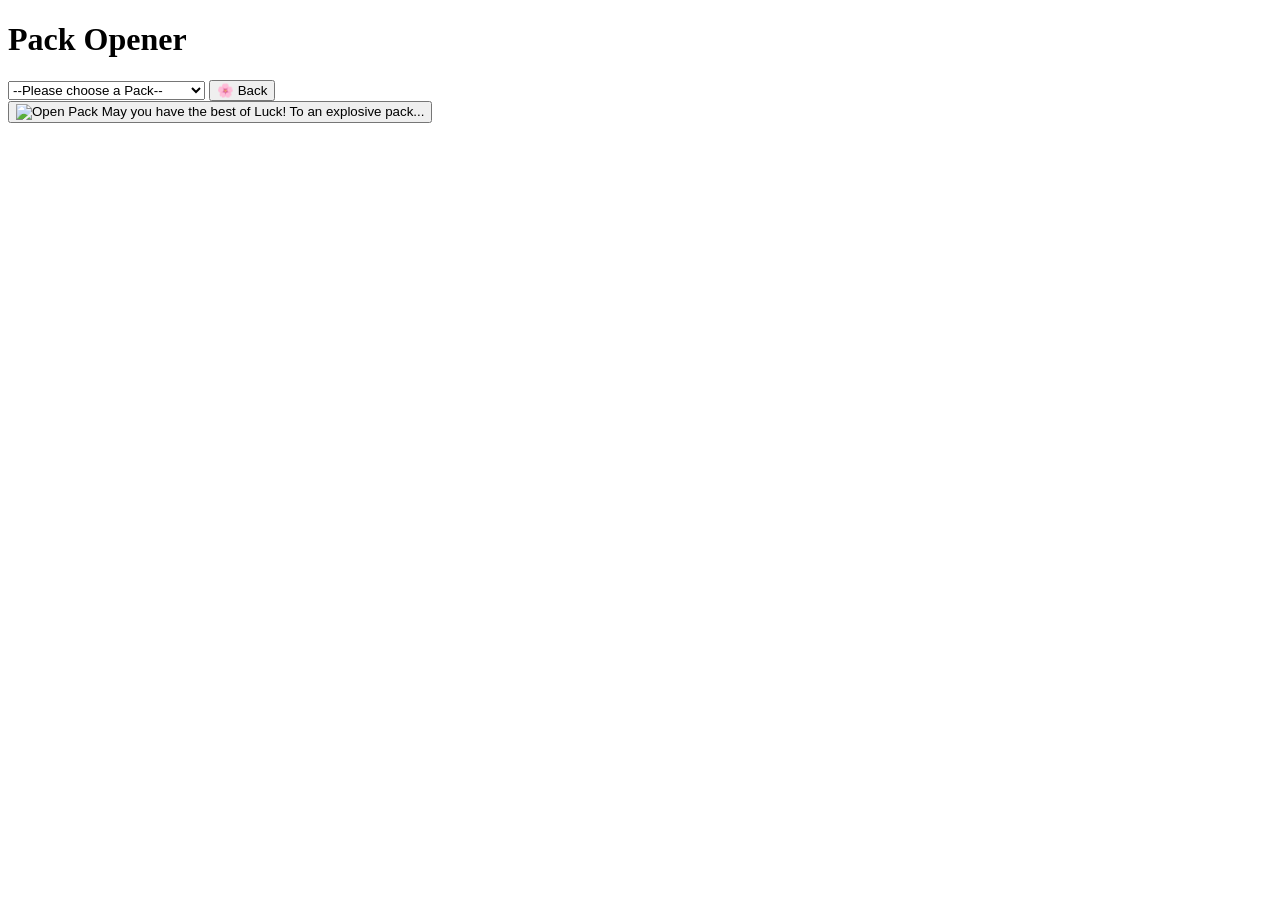
==== packsimulator.html @ 607edc32 "adjusted packsimulator to also be able to load ZCG packs, and canged its logic to be much more futur" ====
<!DOCTYPE html>
<html lang="en">
<head>
    <meta charset="UTF-8">
    <title>CardGamesCollectedCards</title>
    <link rel="stylesheet" href="./sidedata/cardcollection.css">
    <script src="https://unpkg.com/i18next@23/i18next.min.js"></script>
    <script src="https://unpkg.com/i18next-browser-languagedetector@7/i18nextBrowserLanguageDetector.min.js"></script>
</head>
<body class="pack-bg">
    <div class="pack-app">
        <h1 class="pack-title">Pack Opener</h1>

        <div class="pack-controls">
            <select name="packselection" id="packselection" onchange="packimagechange()">
                <option value="m20pack.json">--Please choose a Pack--</option>
                <optgroup label="MTG">
                    <option value="./sidedata/Final_Fantasy.json">Final Fantasy Play Booster</option>
                </optgroup>
                <optgroup label="ZCG(Event)">
                    <option value="./sidedata/derletztetanzzcg.json">Der letzte Tanz</option>
                </optgroup>
            </select>
            <button id="ZCGPackSimulatorback" onclick="backtomainmenu()">🌸 Back</button>
        </div>

        <button id="openpackbutton" onclick="openpack()">
            <img id="packimage" src="./sidedata/cardimages/assetssim/packs/m20pack.png" alt="Open Pack">
            <span class="open-label">May you have the best of Luck! To an explosive pack...</span>
        </button>
    </div>

    <script src="./sidedata/mtgcards.js"></script>
</body>
<style>
    .text
    {
        color: black;
        font-size: 15px;
        background-color: rgba(255, 255, 255, 0.40);
    }
</style>
</html>
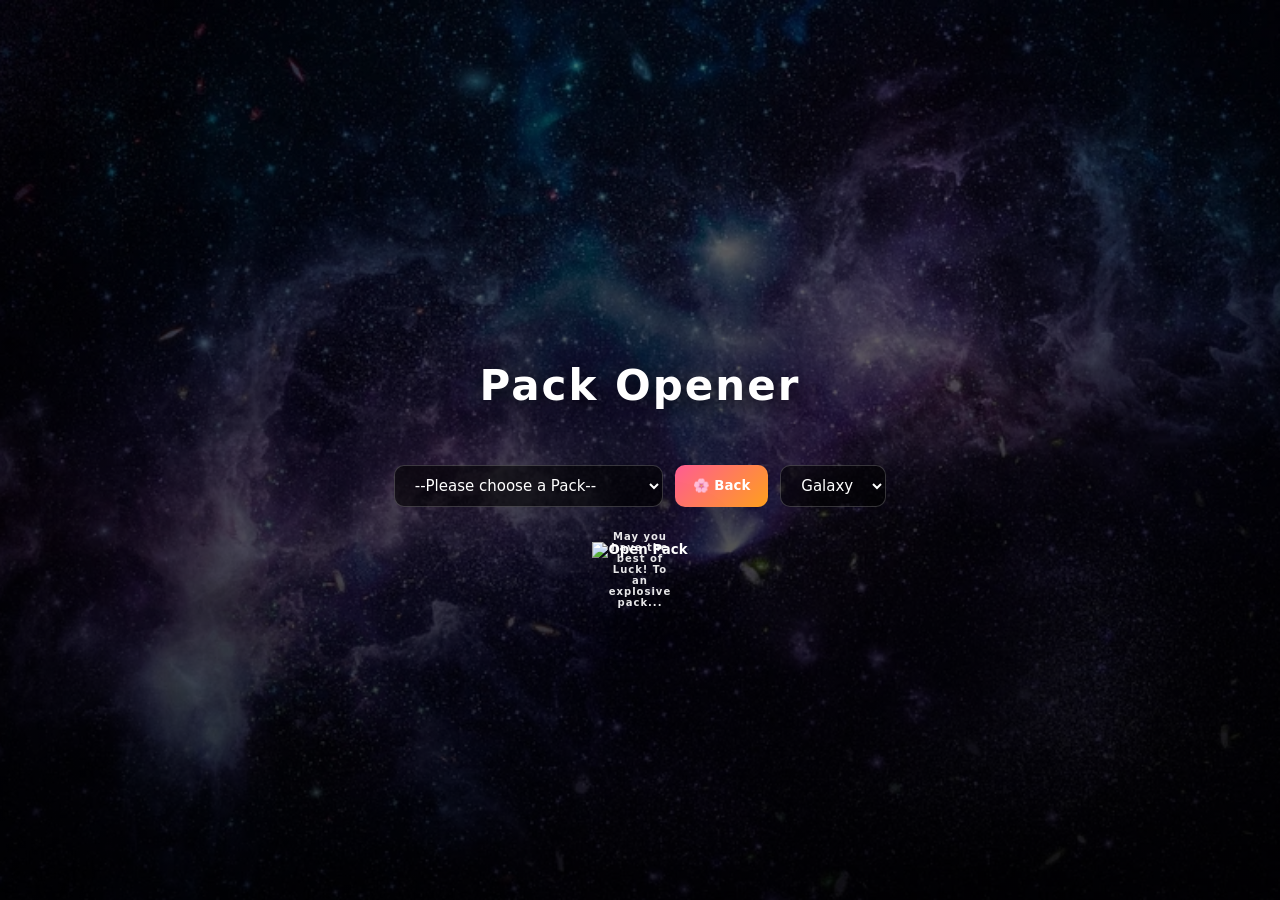
==== commit ea3f4d61: "Merge pull request #45 from AemeathLegend/workingbranch/chefanabel added backgroundselection to pack" ====
--- a/packsimulator.html
+++ b/packsimulator.html
@@ -7,12 +7,12 @@
     <script src="https://unpkg.com/i18next@23/i18next.min.js"></script>
     <script src="https://unpkg.com/i18next-browser-languagedetector@7/i18nextBrowserLanguageDetector.min.js"></script>
 </head>
-<body class="pack-bg">
+<body class="pack-bg" id="background">
     <div class="pack-app">
         <h1 class="pack-title">Pack Opener</h1>
 
         <div class="pack-controls">
-            <select name="packselection" id="packselection" onchange="packimagechange()">
+            <select name="packselection" id="packselection">
                 <option value="m20pack.json">--Please choose a Pack--</option>
                 <optgroup label="MTG">
                     <option value="./sidedata/Final_Fantasy.json">Final Fantasy Play Booster</option>
@@ -22,6 +22,10 @@
                 </optgroup>
             </select>
             <button id="ZCGPackSimulatorback" onclick="backtomainmenu()">🌸 Back</button>
+            <select name="backgroundselection" id="backgroundselection">
+                <option value="galaxy">Galaxy</option>
+                <option value="ayaka">Ayaka</option>
+            </select>
         </div>
 
         <button id="openpackbutton" onclick="openpack()">
--- a/sidedata/cardcollection.css
+++ b/sidedata/cardcollection.css
@@ -0,0 +1,247 @@
+/* Reset */
+* {
+    box-sizing: border-box;
+    font-family: system-ui, -apple-system, BlinkMacSystemFont, sans-serif;
+}
+
+body {
+    margin: 0;
+    background: radial-gradient(circle at top, #1e1e2f, #0b0b12);
+    color: #ffffff;
+    min-height: 100vh;
+}
+
+/* App container */
+.app {
+    max-width: 1200px;
+    margin: 40px auto;
+    padding: 30px;
+    background: rgba(255,255,255,0.03);
+    border-radius: 16px;
+    box-shadow: 0 20px 60px rgba(0,0,0,0.6);
+}
+
+/* Title */
+h1 {
+    text-align: center;
+    margin-bottom: 30px;
+    font-weight: 700;
+    letter-spacing: 1px;
+}
+
+/* Top controls */
+.controls {
+    display: flex;
+    flex-wrap: wrap;
+    gap: 12px;
+    align-items: center;
+    justify-content: center;
+    margin-bottom: 20px;
+}
+
+label {
+    font-weight: 600;
+}
+
+/* Inputs */
+select, input[type="file"] {
+    background: #1b1b2b;
+    color: white;
+    border: 1px solid #333;
+    padding: 8px 12px;
+    border-radius: 8px;
+}
+
+/* Buttons */
+button {
+    background: linear-gradient(135deg, #6a5acd, #4b9cff);
+    border: none;
+    color: white;
+    padding: 10px 16px;
+    border-radius: 10px;
+    font-weight: 600;
+    cursor: pointer;
+    transition: all 0.2s ease;
+}
+
+button:hover {
+    transform: translateY(-2px);
+    box-shadow: 0 6px 20px rgba(100,150,255,0.4);
+}
+
+#ZCGPackSimulator {
+    font-size: 20px;
+    padding: 8px 12px;
+}
+
+/* Stats */
+.stats {
+    display: flex;
+    justify-content: space-between;
+    margin: 20px 0;
+    padding: 12px 16px;
+    background: rgba(255,255,255,0.05);
+    border-radius: 10px;
+}
+
+/* Table */
+table {
+    width: 100%;
+    border-collapse: collapse;
+    margin-top: 10px;
+    overflow: visible;
+    border-radius: 12px;
+}
+
+thead {
+    background: linear-gradient(135deg, #2d2d44, #1f1f33);
+}
+
+th {
+    text-align: left;
+    padding: 14px;
+    font-weight: 700;
+    letter-spacing: 0.5px;
+}
+
+td {
+    padding: 12px 14px;
+    border-bottom: 1px solid rgba(255,255,255,0.08);
+}
+
+tbody tr:hover {
+    background: rgba(255,255,255,0.04);
+}
+
+/* Tooltip */
+.tooltip {
+    position: relative;   /* anchor */
+    display: inline-block;
+    cursor: pointer;
+}
+
+.tooltip .tooltiptext {
+    position: absolute;
+    top: 120%;
+    right: 0;              /* anchor to left instead of center */
+    transform: translateX(5%);  /* shift left */
+
+    background: #111;
+    color: white;
+    padding: 6px 10px;
+    border-radius: 6px;
+    white-space: nowrap;
+
+    visibility: hidden;
+    opacity: 0;
+}
+
+.tooltip:hover .tooltiptext {
+    visibility: visible;
+    opacity: 1;
+}
+
+/* Card image */
+#imagecard {
+    max-height: 300px;
+    border-radius: 12px;
+    box-shadow: 0 10px 40px rgba(0,0,0,0.8);
+}
+
+/* Background */
+.pack-bg {
+    margin: 0;
+    min-height: 100vh;
+    background-image: url(./cardimages/assetssim/backgrounds/Galaxy.avif);
+    background-size: cover;
+    background-position: center;
+    background-attachment: fixed;
+    font-family: system-ui, sans-serif;
+}
+
+/* Frosted glass overlay */
+.pack-app {
+    min-height: 100vh;
+    background: linear-gradient(
+        rgba(0,0,0,0.55),
+        rgba(0,0,0,0.75)
+    );
+    display: flex;
+    flex-direction: column;
+    align-items: center;
+    justify-content: center;
+    gap: 25px;
+    color: white;
+    text-align: center;
+}
+
+/* Title */
+.pack-title {
+    font-size: 42px;
+    letter-spacing: 2px;
+    text-shadow: 0 4px 20px rgba(0,0,0,0.8);
+}
+
+/* Top controls */
+.pack-controls {
+    display: flex;
+    gap: 12px;
+}
+
+/* Inputs */
+select {
+    background: rgba(0,0,0,0.6);
+    color: white;
+    border: 1px solid rgba(255,255,255,0.2);
+    padding: 10px 16px;
+    border-radius: 10px;
+    font-size: 15px;
+}
+
+/* Back button */
+#ZCGPackSimulatorback {
+    background: linear-gradient(135deg, #ff5c93, #ff9f1c);
+    border: none;
+    color: white;
+    padding: 10px 18px;
+    border-radius: 10px;
+    font-weight: 600;
+    cursor: pointer;
+    transition: all 0.2s;
+}
+
+#ZCGPackSimulatorback:hover {
+    transform: translateY(-2px);
+    box-shadow: 0 8px 25px rgba(255,150,80,0.5);
+}
+
+/* Pack button */
+#openpackbutton {
+    background: none;
+    border: none;
+    cursor: pointer;
+    position: relative;
+    transition: transform 0.3s;
+}
+
+#openpackbutton:hover {
+    transform: scale(1.05);
+}
+
+/* Pack image */
+#packimage {
+    height: 260px;
+    filter: drop-shadow(0 20px 40px rgba(0,0,0,0.9));
+}
+
+/* "Open Pack" label */
+.open-label {
+    position: absolute;
+    bottom: -40px;
+    left: 50%;
+    transform: translateX(-50%);
+    font-size: 10px;
+    font-weight: 600;
+    letter-spacing: 1px;
+    opacity: 0.9;
+}
